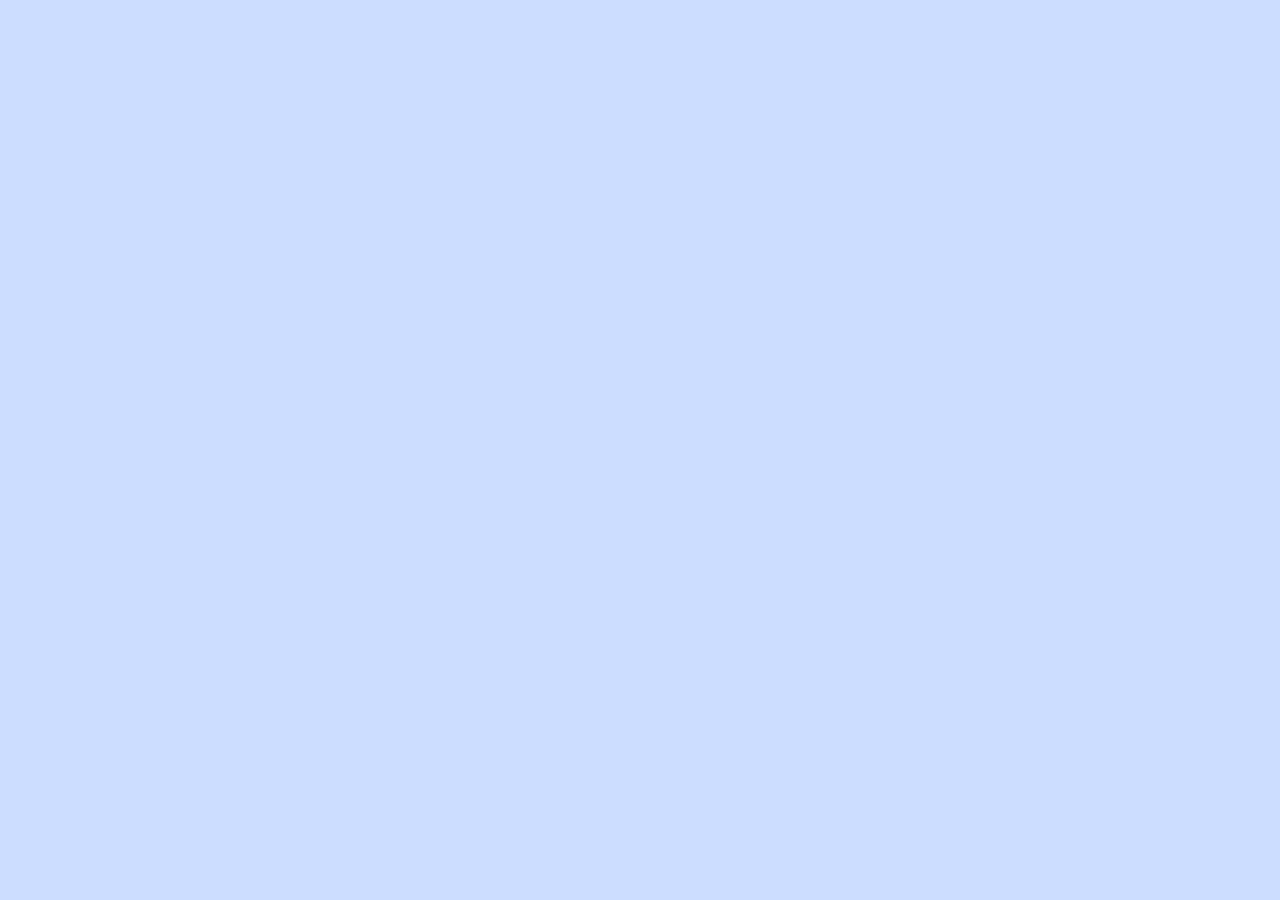
==== WebsiteHTML.html @ 6535677a "first commit" ====
<!-- fonts.google.com = fonts; htmlcolorcodes.com = colors -->
<!-- https://imgbb.com/ = use to upload images -->

<!DOCTYPE html>
<html lang = "en">
    <head>
        <link rel = "stylesheet" href = "WebsiteCSS.css" type = "text/css">
        <title>Website/Portfolio</title>
    </head>

    <body>

    </body>
</html>
---- WebsiteCSS.css ----
body {
    font-family: 'Handlee', cursive;
    background-color: #ccddff;
}

h1 {
    text-align: center;
}

div.profile-picture {
    float: right;
    overflow: auto;
    margin: 0 5 5px 21px
}

h2 {
    text-align: center;
}

h3 {
    font-size: 24px;
}

#about_me_text {
    text-align: center;
}

.change_size {
    font-size: 30px;
}

div.projects {
    text-indent: 20px;
    list-style-position: inside;
}

hr {
    width: 100%;
}
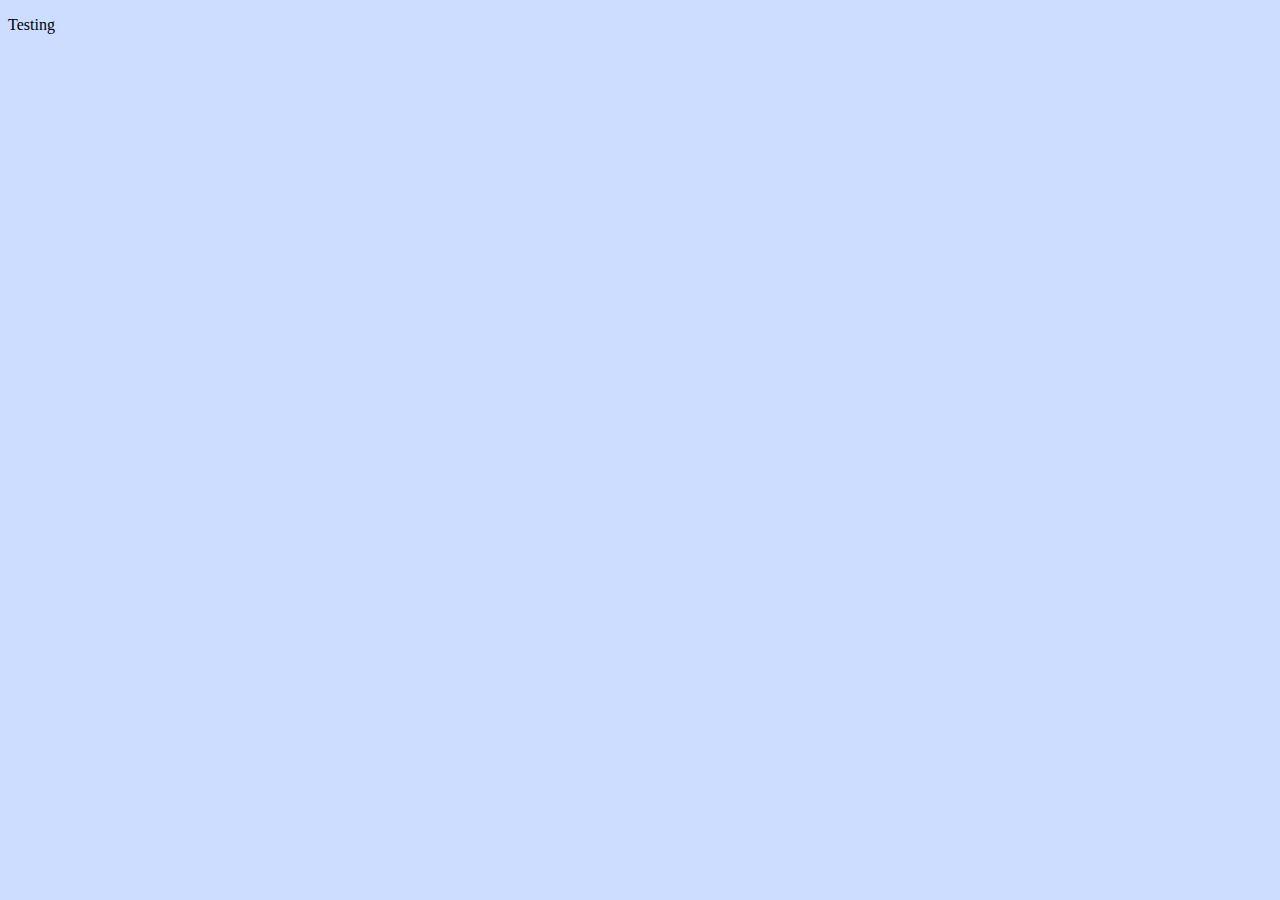
==== commit 87f9ac4d: "test commit" ====
--- a/WebsiteHTML.html
+++ b/WebsiteHTML.html
@@ -9,6 +9,6 @@
     </head>
 
     <body>
-
+        <p>Testing</p>
     </body>
 </html>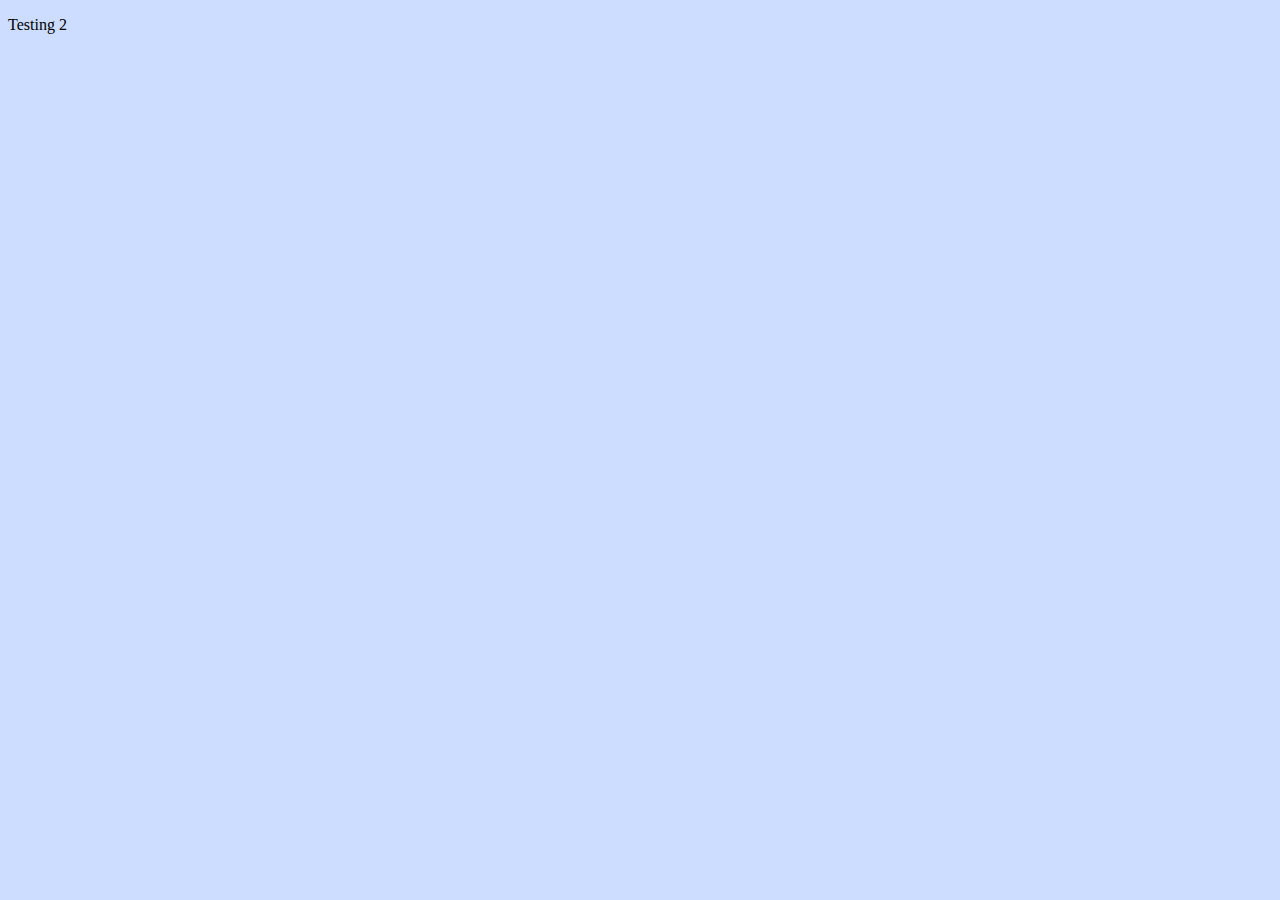
==== commit a47d2001: "test 2" ====
--- a/WebsiteHTML.html
+++ b/WebsiteHTML.html
@@ -9,6 +9,6 @@
     </head>
 
     <body>
-        <p>Testing</p>
+        <p>Testing 2</p>
     </body>
 </html>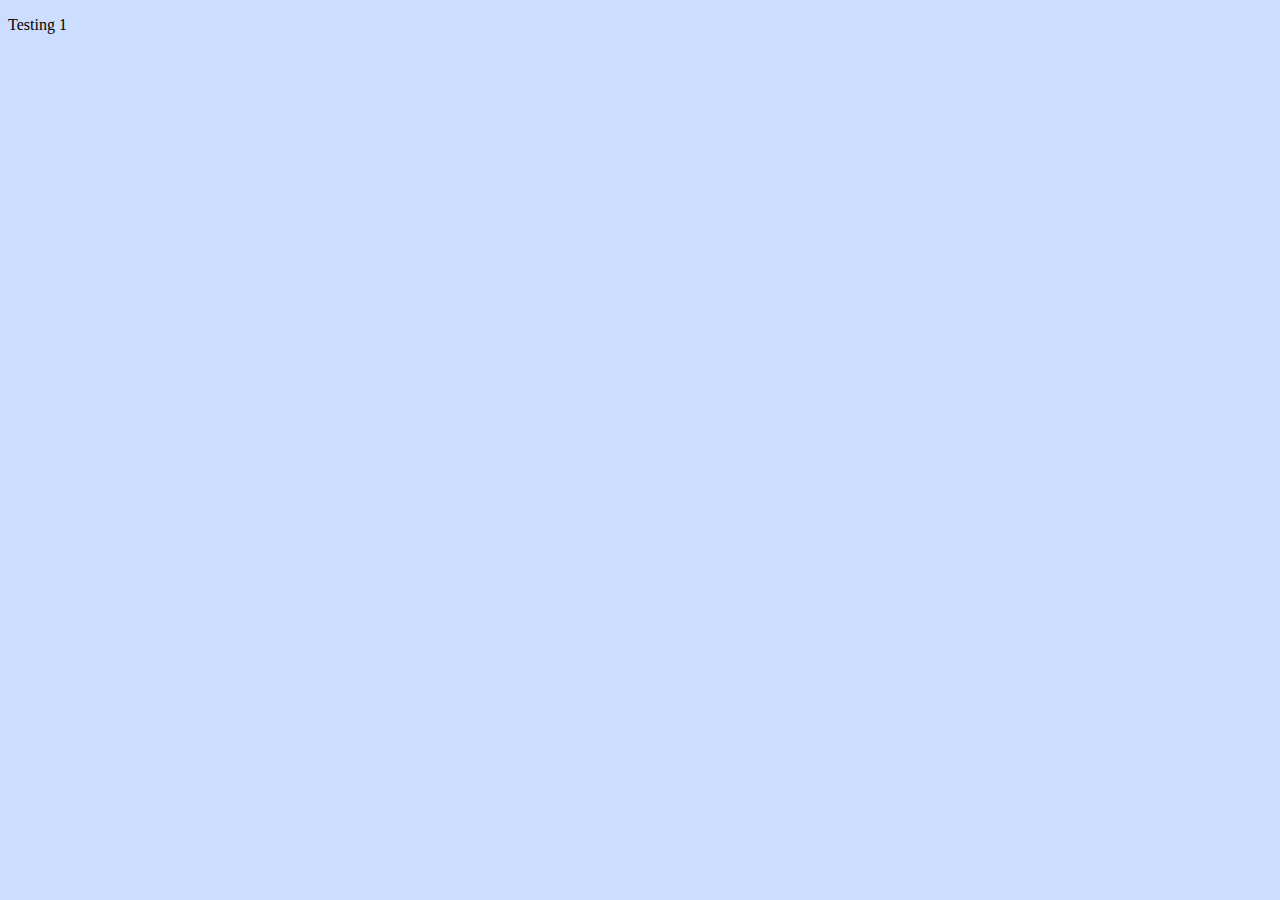
==== commit 31594e9d: "does it work" ====
--- a/WebsiteHTML.html
+++ b/WebsiteHTML.html
@@ -9,6 +9,6 @@
     </head>
 
     <body>
-        <p>Testing 2</p>
+        <p>Testing 1</p>
     </body>
 </html>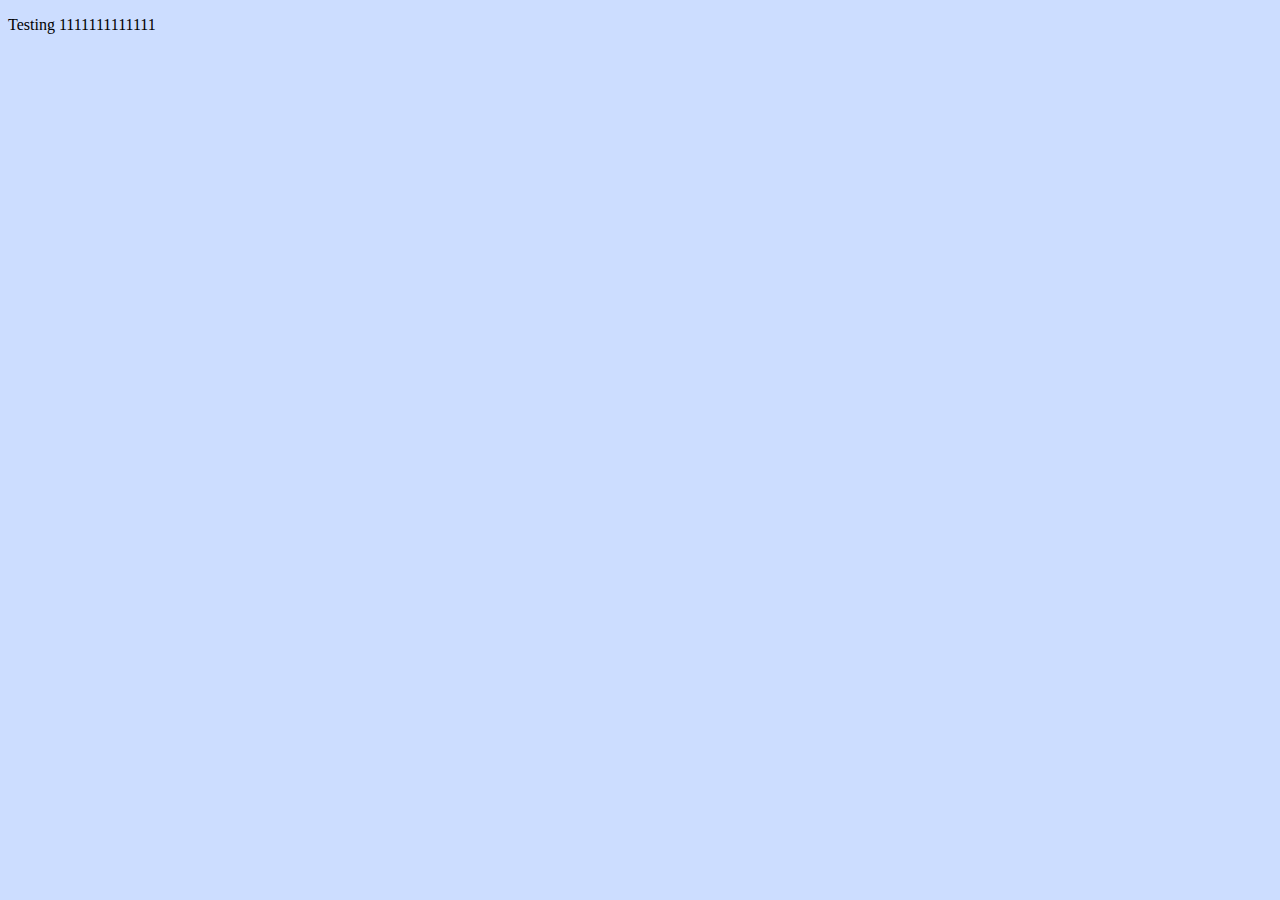
==== commit 649161b9: "test again!" ====
--- a/WebsiteHTML.html
+++ b/WebsiteHTML.html
@@ -9,6 +9,6 @@
     </head>
 
     <body>
-        <p>Testing 1</p>
+        <p>Testing 1111111111111</p>
     </body>
 </html>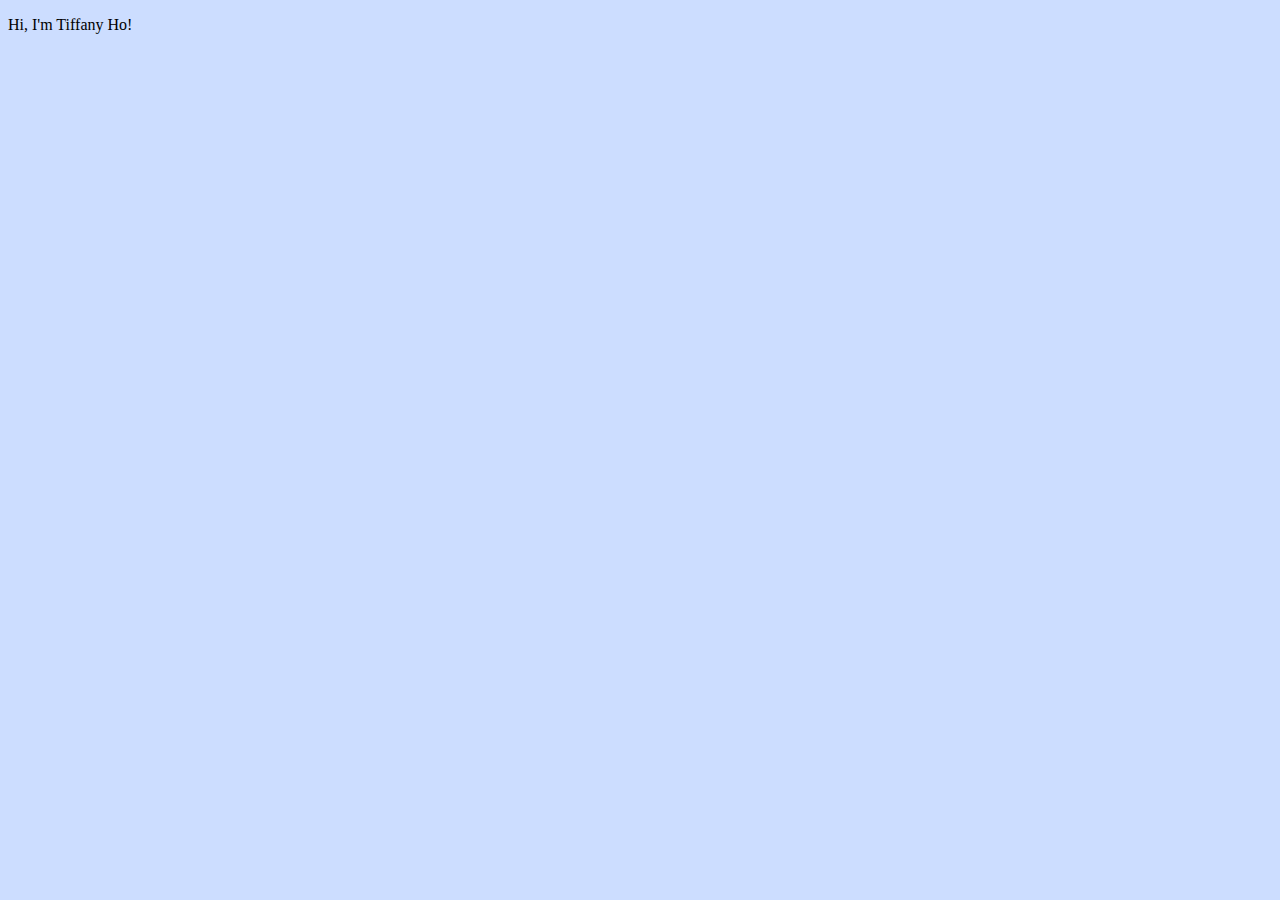
==== commit 9324eef9: "It works" ====
--- a/WebsiteHTML.html
+++ b/WebsiteHTML.html
@@ -9,6 +9,6 @@
     </head>
 
     <body>
-        <p>Testing 1111111111111</p>
+        <p>Hi, I'm Tiffany Ho!</p>
     </body>
 </html>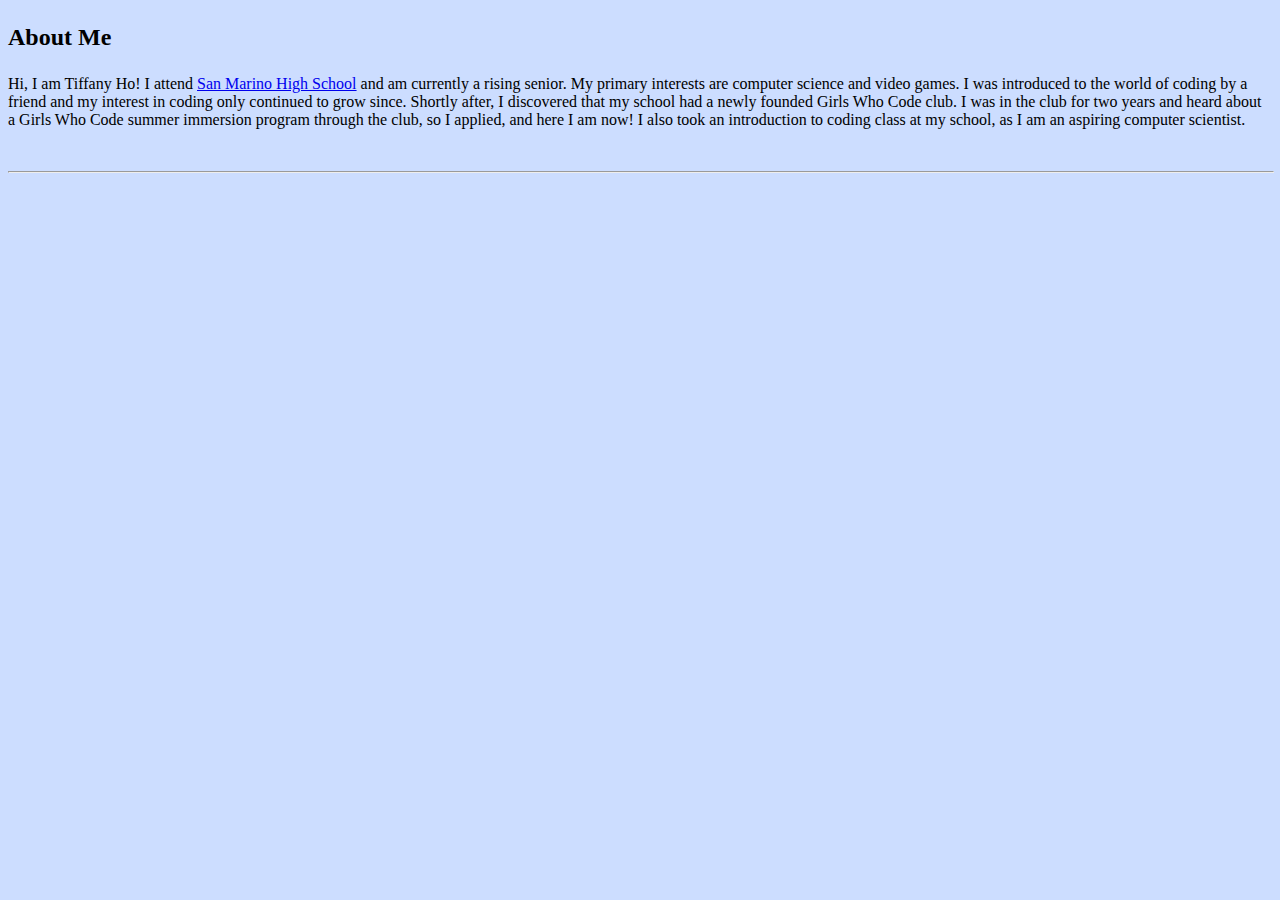
==== commit 2442ee37: "added About Me to html" ====
--- a/WebsiteHTML.html
+++ b/WebsiteHTML.html
@@ -9,6 +9,16 @@
     </head>
 
     <body>
-        <p>Hi, I'm Tiffany Ho!</p>
+        <div id = "about_me">
+            <h3>About Me</h3>
+            <p id = "about_me_para">Hi, I am Tiffany Ho!  I attend <a href = http://www.sanmarinohs.org>San Marino High School</a> and am currently a rising senior.  My primary interests are computer science and video games.  I was introduced to the world of coding by a friend and my interest in coding only continued to grow since.  Shortly after, I discovered that my school had a newly founded Girls Who Code club.  I was in the club for two years and heard about a Girls Who Code summer immersion program through the club, so I applied, and here I am now!  I also took an introduction to coding class at my school, as I am an aspiring computer scientist. </p>
+        </div>
+
+        <br>
+        <hr>
+
+        <div>
+            
+        </div>
     </body>
 </html>--- a/WebsiteCSS.css
+++ b/WebsiteCSS.css
@@ -36,4 +36,71 @@
 
 hr {
     width: 100%;
+}
+
+div.containers{}
+
+button {
+    background-color: #ccccff; /* Green */
+    border: none;
+    color: white;
+    padding: 15px 32px;
+    text-align: center;
+    text-decoration: none;
+    display: inline-block;
+    font-size: 16px;
+}
+
+.button {
+    display: inline-block;
+    padding: 15px 25px;
+    font-size: 24px;
+    cursor: pointer;
+    text-align: center;
+    text-decoration: none;
+    outline: none;
+    color: #fff;
+    background-color: #4CAF50;
+    border: none;
+    border-radius: 15px;
+    box-shadow: 0 9px #a6a6a6;
+    margin-left: 90px;
+    margin-right: 90px;
+}
+
+.button:hover {background-color: #3e8e41}
+
+.button:active {
+    background-color: #3e8e41;
+    box-shadow: 0 5px #808080;
+    transform: translateY(4px);
+}
+
+#projs {
+    width: 140px;
+    height: 135px;
+    background: url("https://drive.google.com/uc?id=0B8T3nig9bXC9Q0VDY253bDFNSnM") no-repeat;
+    background-size: 140px 135px;
+    background-color: #99bbff;
+}
+
+#me {
+    width: 150px;
+    height: 155px;
+    background: url("https://drive.google.com/uc?id=1GH73QkfW27RH3LJuCicsL9ak5lwuO7ohbg") no-repeat;
+    background-size: 150px 155px;
+}
+
+#contact {
+    width: 130px;
+    height: 210px;
+    background: url("https://drive.google.com/uc?id=0B8T3nig9bXC9SWhsOTE4SGQ4c0E");
+    background-size: 130px 210px;
+}
+
+#interest {
+    width: 170px;
+    height: 100px;
+    background: url("https://drive.google.com/uc?id=0B8T3nig9bXC9b1J5Vi1aaTFtcUk");
+    background-size: 170px 100px;
 }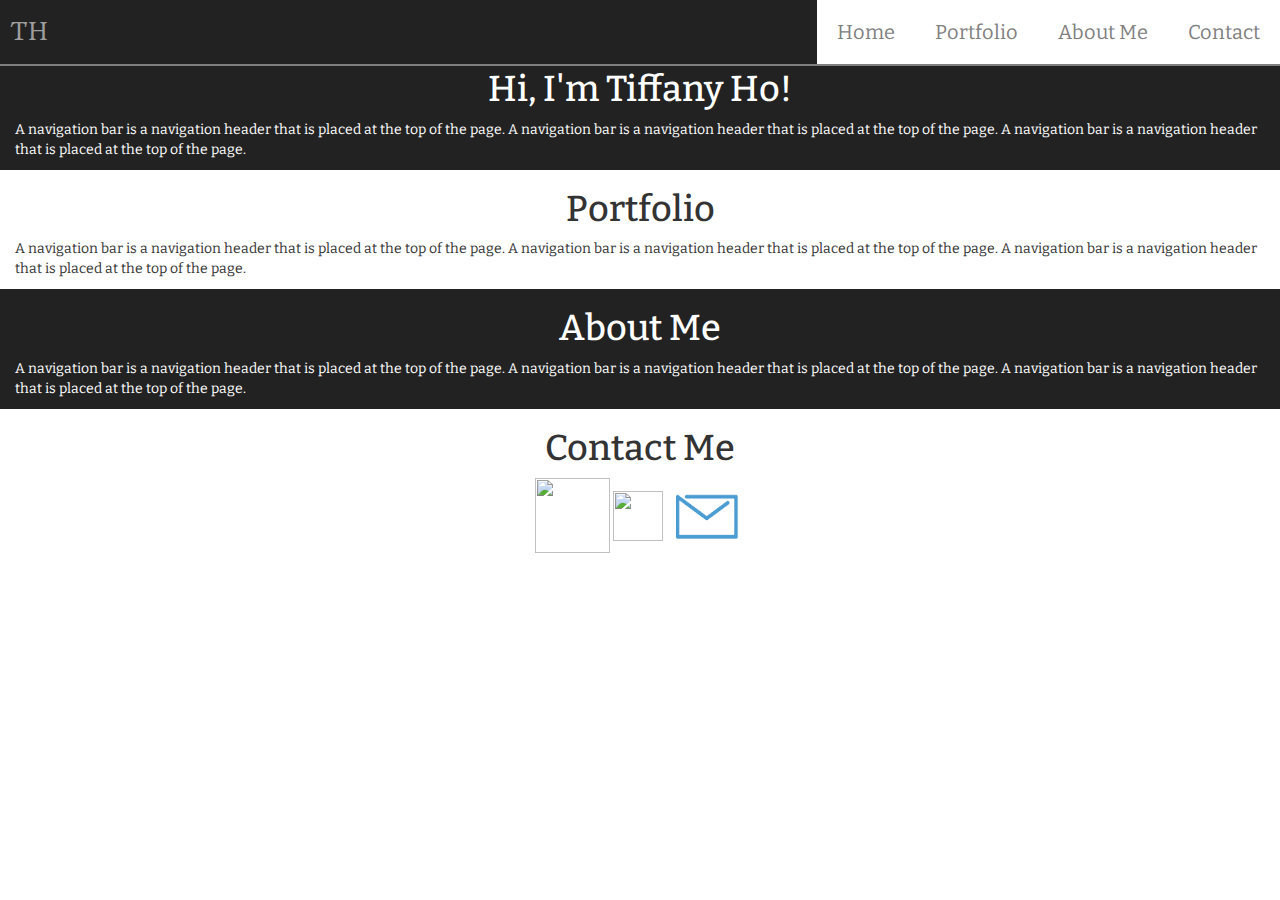
==== commit 0bb36027: "major web design change" ====
--- a/WebsiteHTML.html
+++ b/WebsiteHTML.html
@@ -1,24 +1,78 @@
 <!-- fonts.google.com = fonts; htmlcolorcodes.com = colors -->
 <!-- https://imgbb.com/ = use to upload images -->
+<!-- Icomoon for icons: https://icomoon.io/#preview-free -->
+<!-- More icons: http://fontastic.me/ -->
 
 <!DOCTYPE html>
 <html lang = "en">
     <head>
+        <title>Website/Portfolio</title>
+        <meta charset="utf-8">
+        <meta name="viewport" content="width=device-width, initial-scale=1">
+        <!-- CSS stylesheet -->
         <link rel = "stylesheet" href = "WebsiteCSS.css" type = "text/css">
-        <title>Website/Portfolio</title>
+        <!-- Google fonts -->
+        <link href="https://fonts.googleapis.com/css?family=Bitter|Lobster|Metamorphous" rel="stylesheet">
+        <!-- Bootstrap -->
+        <link rel="stylesheet" href="https://maxcdn.bootstrapcdn.com/bootstrap/3.3.7/css/bootstrap.min.css">
+        <script src="https://ajax.googleapis.com/ajax/libs/jquery/3.3.1/jquery.min.js"></script>
+        <script src="https://maxcdn.bootstrapcdn.com/bootstrap/3.3.7/js/bootstrap.min.js"></script>
     </head>
 
     <body>
-        <div id = "about_me">
-            <h3>About Me</h3>
-            <p id = "about_me_para">Hi, I am Tiffany Ho!  I attend <a href = http://www.sanmarinohs.org>San Marino High School</a> and am currently a rising senior.  My primary interests are computer science and video games.  I was introduced to the world of coding by a friend and my interest in coding only continued to grow since.  Shortly after, I discovered that my school had a newly founded Girls Who Code club.  I was in the club for two years and heard about a Girls Who Code summer immersion program through the club, so I applied, and here I am now!  I also took an introduction to coding class at my school, as I am an aspiring computer scientist. </p>
+        <nav class="navbar navbar-inverse navbar-fixed-top">
+            <div class="container-fluid">
+                <div class="navbar-header">
+                    <p class="navbar-text" id="initials">TH</p>
+                </div>
+                <ul class="nav navbar-nav navbar-right">
+                    <li><button>Home</button></li>
+                    <li><button>Portfolio</button></li>
+                    <li><button>About Me</button></li>
+                    <li><button>Contact</button></li>
+                    <!-- github, linkedin, contact info, projects -->
+                </ul>
+            </div>
+        </nav>
+        
+        <!-- First/intro slide: a lil about me -->
+        <div class="container-fluid navbar-inverse first-slide">
+            <h1>Hi, I'm Tiffany Ho!</h1>
+            <p>A navigation bar is a navigation header that is placed at the top of the page. A navigation bar is a navigation header that is placed at the top of the page. A navigation bar is a navigation header that is placed at the top of the page.</p>
         </div>
 
-        <br>
-        <hr>
+        <!-- Second slide: Portfolio -->
+        <div class="container-fluid second-slide">
+            <h1>Portfolio</h1>
+            <p>A navigation bar is a navigation header that is placed at the top of the page. A navigation bar is a navigation header that is placed at the top of the page. A navigation bar is a navigation header that is placed at the top of the page.</p>
+        </div>
 
-        <div>
-            
+        <!-- Third slide: About Me -->
+        <div class="container-fluid navbar-inverse third-slide">
+            <h1>About Me</h1>
+            <p>A navigation bar is a navigation header that is placed at the top of the page. A navigation bar is a navigation header that is placed at the top of the page. A navigation bar is a navigation header that is placed at the top of the page.</p>
+        </div>
+
+        <!-- Fourth slide: Contact -->
+        <div class="container-fluid navbar-inverse fourth-slide row">
+            <h1>Contact Me</h1>
+            <div class="col-12">
+                <div class="img-container">
+                    <a href="https://github.com/tiffanyxho" target="_blank">
+                        <img id="github-img" src="https://assets-cdn.github.com/images/modules/logos_page/GitHub-Mark.png">
+                    </a>
+                    <a href="https://www.linkedin.com/in/tiffany-h-950898141/" target="_blank">
+                        <img id="linkedin-img" src="https://lh3.googleusercontent.com/00APBMVQh3yraN704gKCeM63KzeQ-zHUi5wK6E9TjRQ26McyqYBt-zy__4i8GXDAfeys=s180">
+                    </a>
+                    <!-- TODO: make mail redirect to email/mail application -->
+                    <address>
+                        <a href="mailto:tiffanyxho@gmail.com">
+                            <img id="mail-img" src="[data-uri]">
+                        </a>
+                    </address>
+                </div>
+            </div>
+
         </div>
     </body>
 </html>--- a/WebsiteCSS.css
+++ b/WebsiteCSS.css
@@ -1,106 +1,87 @@
 body {
-    font-family: 'Handlee', cursive;
+    font-family: 'Bitter', serif !important;
     background-color: #ccddff;
+}
+
+.navbar {
+    border-bottom: 2px solid gray !important;
+}
+
+.navbar-color {
+    background-color: lightgoldenrodyellow;
+}
+
+* {
+    box-sizing: border-box;
+} 
+
+.nav button {
+    background-color: white; /* #222;*/
+    border: none;
+    color: gray;
+    font-family: 'Bitter', serif;
+    font-size: 20px;
+    text-align: center;
+    display: block;
+    padding: 17.5px 20px;
+}
+
+/* pseudo-icon for initials in top left: "TH" */
+#initials {
+    font-family: 'Metamorphous', cursive;
+    margin-left: -5px;
+    font-size: 24px;
 }
 
 h1 {
     text-align: center;
 }
 
-div.profile-picture {
-    float: right;
-    overflow: auto;
-    margin: 0 5 5px 21px
+.first-slide {
+    margin-top: 50px;
+    color: white;
 }
 
-h2 {
+.third-slide {
+    background-color: black;
+    color: white;
+}
+
+.fourth-slide {
+    background-color: white !important;
+}
+
+/* Set GitHub image size */
+#github-img{
+    width: 75px;
+    height: 75px;
+}
+
+/* Set LinkedIn image size */
+#linkedin-img{
+    width: 50px;
+    height: 50px;
+}
+
+/* Set E-mail image size & make image appear higher to align with other images */
+#mail-img{
+    margin-top: -20px;
+    width: 80px;
+    height: 90px;
+}
+
+address{
+    display: inline-block;
+}
+
+/* Align contact info. images at bottom to center */
+.img-container{
+    width: 60vw;
+    margin: 0px auto;
     text-align: center;
 }
 
-h3 {
-    font-size: 24px;
-}
-
-#about_me_text {
-    text-align: center;
-}
-
-.change_size {
-    font-size: 30px;
-}
-
-div.projects {
-    text-indent: 20px;
-    list-style-position: inside;
-}
-
-hr {
-    width: 100%;
-}
-
-div.containers{}
-
-button {
-    background-color: #ccccff; /* Green */
-    border: none;
-    color: white;
-    padding: 15px 32px;
-    text-align: center;
-    text-decoration: none;
+/* Contact Me text displays in line with GitHub, LinkedIn, & Mail images */
+.img-container p{
     display: inline-block;
-    font-size: 16px;
-}
-
-.button {
-    display: inline-block;
-    padding: 15px 25px;
-    font-size: 24px;
-    cursor: pointer;
-    text-align: center;
-    text-decoration: none;
-    outline: none;
-    color: #fff;
-    background-color: #4CAF50;
-    border: none;
-    border-radius: 15px;
-    box-shadow: 0 9px #a6a6a6;
-    margin-left: 90px;
-    margin-right: 90px;
-}
-
-.button:hover {background-color: #3e8e41}
-
-.button:active {
-    background-color: #3e8e41;
-    box-shadow: 0 5px #808080;
-    transform: translateY(4px);
-}
-
-#projs {
-    width: 140px;
-    height: 135px;
-    background: url("https://drive.google.com/uc?id=0B8T3nig9bXC9Q0VDY253bDFNSnM") no-repeat;
-    background-size: 140px 135px;
-    background-color: #99bbff;
-}
-
-#me {
-    width: 150px;
-    height: 155px;
-    background: url("https://drive.google.com/uc?id=1GH73QkfW27RH3LJuCicsL9ak5lwuO7ohbg") no-repeat;
-    background-size: 150px 155px;
-}
-
-#contact {
-    width: 130px;
-    height: 210px;
-    background: url("https://drive.google.com/uc?id=0B8T3nig9bXC9SWhsOTE4SGQ4c0E");
-    background-size: 130px 210px;
-}
-
-#interest {
-    width: 170px;
-    height: 100px;
-    background: url("https://drive.google.com/uc?id=0B8T3nig9bXC9b1J5Vi1aaTFtcUk");
-    background-size: 170px 100px;
 }